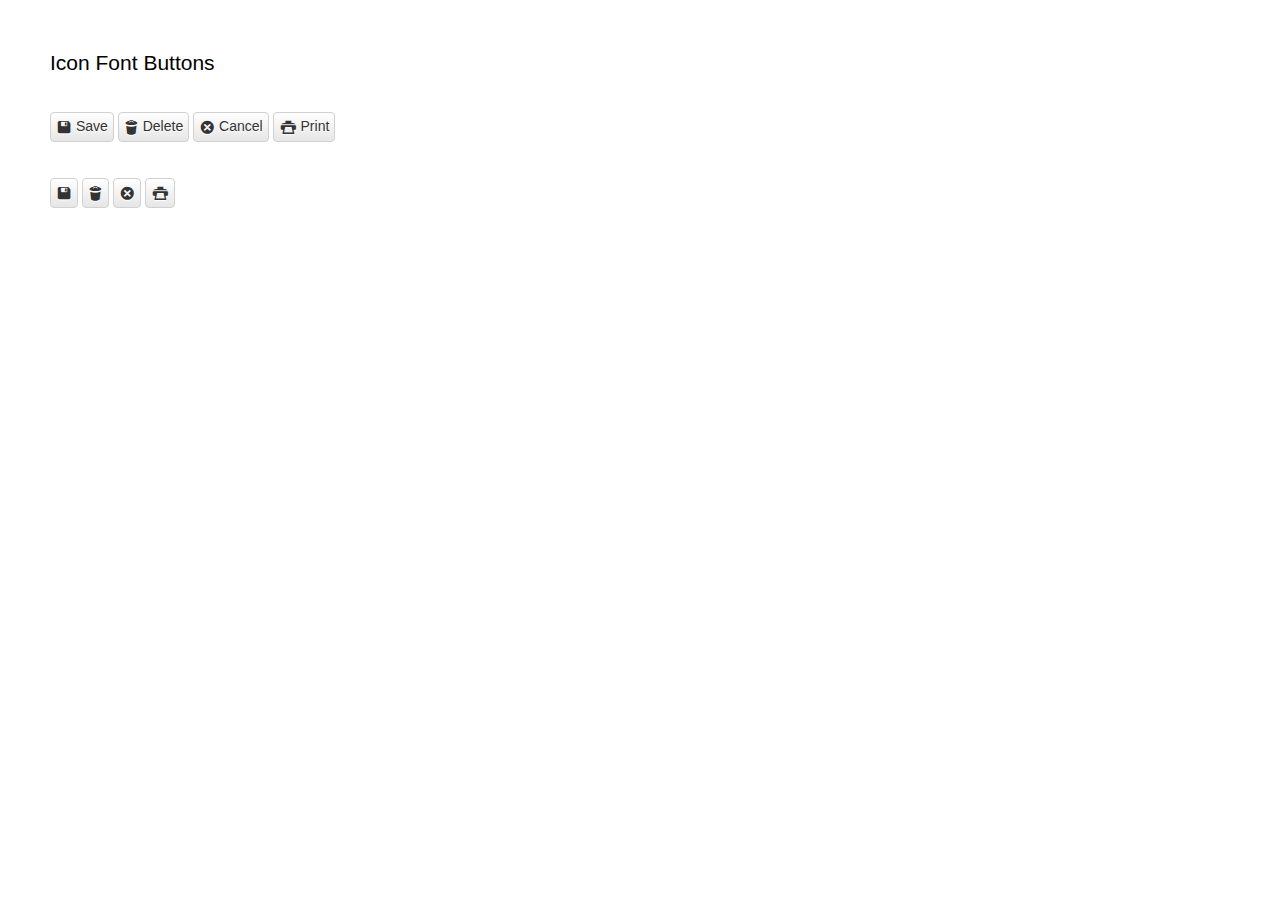
==== icon-font-button/index.html @ 21342de3 "Update structure and link out to our Sass recipes." ====
<!DOCTYPE html>
<!--[if IE 7]><html class="no-js lt-ie10 lt-ie9 lt-ie8"><![endif]-->
<!--[if IE 8]><html class="no-js lt-ie10 lt-ie9"><![endif]-->
<!--[if IE 9]><html class="no-js lt-ie10"><![endif]-->
<!--[if gt IE 10]><!--><html class="no-js"><!--<![endif]--><head>
	<meta charset="utf-8">
	
	<title>Icon Font Buttons</title>
	
    <meta name="viewport" content="width=device-width">

	<!-- Base styles for all patterns -->
	<link rel="stylesheet" href="../css-reset/reset.css" media="all" />
	<link rel="stylesheet" href="../_assets/css/base.css" media="all" />
	
	<!-- Custom styles for *this* patterns -->
	<link rel="stylesheet" href="styles.css" media="all" />

</head>

<body>

	<h1 class="page-title">Icon Font Buttons</h1>

	<div class="buttons"> 
		<button type="button" class="save ui-button-default ui-corner-all" value="Save"><span aria-hidden="true" data-icon="&#128190;"></span> Save</button> 
		<button type="button" class="delete ui-button-default ui-corner-all" value="Delete"><span aria-hidden="true" data-icon="&#59177;"></span> Delete</button> 
		<button type="button" class="cancel ui-button-default ui-corner-all" value="Cancel"><span aria-hidden="true" data-icon="&#10006;"></span> Cancel</button> 
		<button type="button" class="print ui-button-default ui-corner-all" value="Print"><span aria-hidden="true" data-icon="&#59158;"></span> Print</button> 
	</div>
	
	<div class="buttons"> 
		<button type="submit" class="save ui-button-default ui-corner-all" value="Save"><span aria-hidden="true" data-icon="&#128190;"></span></button> 
		<button type="button" class="delete ui-button-default ui-corner-all" value="Delete"><span aria-hidden="true" data-icon="&#59177;"></span></button> 
		<button type="button" class="cancel ui-button-default ui-corner-all" value="Cancel"><span aria-hidden="true" data-icon="&#10006;"></span></button> 
		<button type="button" class="print ui-button-default ui-corner-all" value="Print"><span aria-hidden="true" data-icon="&#59158;"></span></button> 
	</div>

</body>
---- _assets/css/base.css ----
body {
	padding: 50px;
}

.page-title {
	font: 21px/26px "Helvetica Neue", Arial, Helvetica, Geneva, sans-serif;
	margin-bottom: 36px;
}
---- icon-font-button/styles.css ----
@font-face {
    font-family: "entypo";
    font-style: normal;
    font-weight: normal;
    src: url("entypo.eot?#iefix") format("embedded-opentype"), 
    	 url("entypo.woff") format("woff"), 
    	 url("entypo.ttf") format("truetype"), 
    	 url("entypo.svg#entypo") format("svg");
}

.buttons {
	margin-bottom: 36px;
}

button {  
    cursor: pointer;
    display: inline-block;
    font: 14px/26px "Helvetica Neue", Arial, Helvetica, Geneva, sans-serif;
    font-weight: normal;
    overflow: visible;
    padding: 0 5px;
    position: relative;
    text-align: center;
    text-decoration: none !important;
}

.ui-button-default {    
    border: 1px solid #D1D1D1;
    color: #333333;
    text-shadow: 0 1px 1px #FFFFFF;
    
    background-color: #E6E6E6;
	background: -moz-linear-gradient(top,  #ffffff 0%, #e6e6e6 100%);
	background: -webkit-gradient(linear, left top, left bottom, color-stop(0%,#ffffff), color-stop(100%,#e6e6e6));
	background: -webkit-linear-gradient(top,  #ffffff 0%,#e6e6e6 100%);
	background: -o-linear-gradient(top,  #ffffff 0%,#e6e6e6 100%);
	background: -ms-linear-gradient(top,  #ffffff 0%,#e6e6e6 100%);
	background: linear-gradient(to bottom,  #ffffff 0%,#e6e6e6 100%);
	filter: progid:DXImageTransform.Microsoft.gradient( startColorstr='#ffffff', endColorstr='#e6e6e6',GradientType=0 );

}

.ui-button-default:hover {
    border: 1px solid #2E95FF;
    color: #FFFFFF;
    font-weight: normal;
    text-shadow: 0 -1px 1px rgba(34, 34, 34, 0.5);
    
    background-color: #2E95FF;
	background: -moz-linear-gradient(top,  #7ABCFF 0%, #2E95FF 100%);
	background: -webkit-gradient(linear, left top, left bottom, color-stop(0%,#7ABCFF), color-stop(100%,#2E95FF));
	background: -webkit-linear-gradient(top,  #7ABCFF 0%,#2E95FF 100%);
	background: -o-linear-gradient(top,  #7ABCFF 0%,#2E95FF 100%);
	background: -ms-linear-gradient(top,  #7ABCFF 0%,#2E95FF 100%);
	background: linear-gradient(to bottom,  #7ABCFF 0%,#2E95FF 100%);
	filter: progid:DXImageTransform.Microsoft.gradient( startColorstr='#7ABCFF', endColorstr='#2E95FF',GradientType=0 );
}

.ui-corner-all {
    border-radius: 4px 4px 4px 4px;
}

[data-icon]:before { 
	font: 31px/26px "entypo";
	content: attr(data-icon);
	speak: none;
	vertical-align: sub;
}
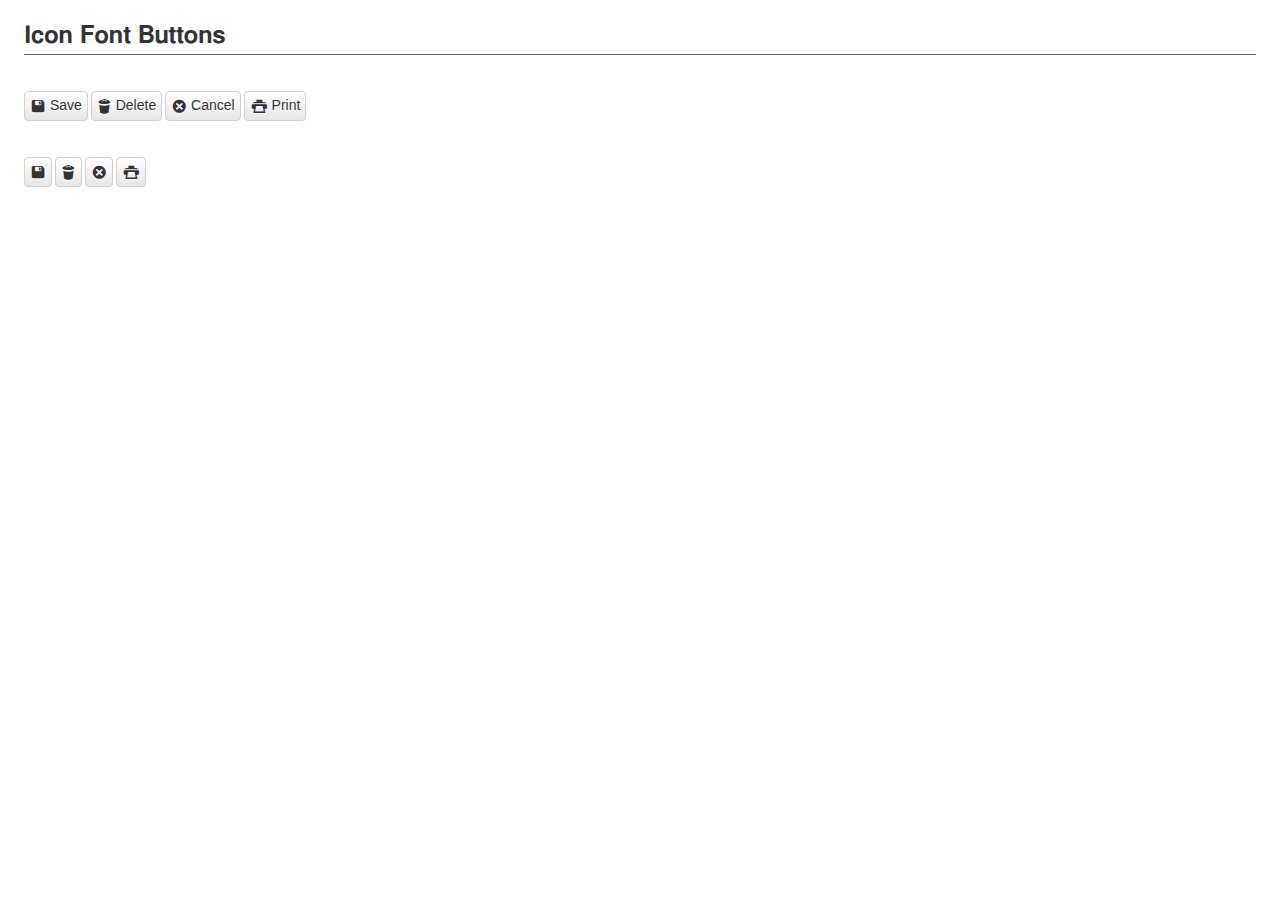
==== commit 30fc69e8: "HTML fortmat for icon butons." ====
--- a/icon-font-button/index.html
+++ b/icon-font-button/index.html
@@ -5,13 +5,13 @@
 <!--[if gt IE 10]><!--><html class="no-js"><!--<![endif]--><head>
 	<meta charset="utf-8">
 	
-	<title>Icon Font Buttons</title>
+	<title>Icon Font Buttons | FED Patterns</title>
 	
     <meta name="viewport" content="width=device-width">
 
 	<!-- Base styles for all patterns -->
-	<link rel="stylesheet" href="../css-reset/reset.css" media="all" />
-	<link rel="stylesheet" href="../_assets/css/base.css" media="all" />
+	<link rel="stylesheet" href="/_assets/css/normalize.css" media="all" />
+	<link rel="stylesheet" href="/_assets/css/base.css" media="all" />
 	
 	<!-- Custom styles for *this* patterns -->
 	<link rel="stylesheet" href="styles.css" media="all" />
@@ -19,21 +19,24 @@
 </head>
 
 <body>
-
-	<h1 class="page-title">Icon Font Buttons</h1>
-
-	<div class="buttons"> 
-		<button type="button" class="save ui-button-default ui-corner-all" value="Save"><span aria-hidden="true" data-icon="&#128190;"></span> Save</button> 
-		<button type="button" class="delete ui-button-default ui-corner-all" value="Delete"><span aria-hidden="true" data-icon="&#59177;"></span> Delete</button> 
-		<button type="button" class="cancel ui-button-default ui-corner-all" value="Cancel"><span aria-hidden="true" data-icon="&#10006;"></span> Cancel</button> 
-		<button type="button" class="print ui-button-default ui-corner-all" value="Print"><span aria-hidden="true" data-icon="&#59158;"></span> Print</button> 
-	</div>
-	
-	<div class="buttons"> 
-		<button type="submit" class="save ui-button-default ui-corner-all" value="Save"><span aria-hidden="true" data-icon="&#128190;"></span></button> 
-		<button type="button" class="delete ui-button-default ui-corner-all" value="Delete"><span aria-hidden="true" data-icon="&#59177;"></span></button> 
-		<button type="button" class="cancel ui-button-default ui-corner-all" value="Cancel"><span aria-hidden="true" data-icon="&#10006;"></span></button> 
-		<button type="button" class="print ui-button-default ui-corner-all" value="Print"><span aria-hidden="true" data-icon="&#59158;"></span></button> 
-	</div>
-
+    <div role="banner">
+    	<h1>Icon Font Buttons</h1>
+    </div>
+    
+    <div role="main">
+        <div class="buttons"> 
+            <button type="button" class="save ui-button-default ui-corner-all" value="Save"><span aria-hidden="true" data-icon="&#128190;"></span> Save</button> 
+            <button type="button" class="delete ui-button-default ui-corner-all" value="Delete"><span aria-hidden="true" data-icon="&#59177;"></span> Delete</button> 
+            <button type="button" class="cancel ui-button-default ui-corner-all" value="Cancel"><span aria-hidden="true" data-icon="&#10006;"></span> Cancel</button> 
+            <button type="button" class="print ui-button-default ui-corner-all" value="Print"><span aria-hidden="true" data-icon="&#59158;"></span> Print</button> 
+        </div>
+    
+        <div class="buttons"> 
+            <button type="submit" class="save ui-button-default ui-corner-all" value="Save"><span aria-hidden="true" data-icon="&#128190;"></span></button> 
+            <button type="button" class="delete ui-button-default ui-corner-all" value="Delete"><span aria-hidden="true" data-icon="&#59177;"></span></button> 
+            <button type="button" class="cancel ui-button-default ui-corner-all" value="Cancel"><span aria-hidden="true" data-icon="&#10006;"></span></button> 
+            <button type="button" class="print ui-button-default ui-corner-all" value="Print"><span aria-hidden="true" data-icon="&#59158;"></span></button> 
+        </div>
+    </div>
+    
 </body>--- a/_assets/css/base.css
+++ b/_assets/css/base.css
@@ -1,8 +1,80 @@
-body {
-	padding: 50px;
+html {
+    font: 62.5%/1.5 helmet, freesans, sans-serif;
 }
 
-.page-title {
-	font: 21px/26px "Helvetica Neue", Arial, Helvetica, Geneva, sans-serif;
-	margin-bottom: 36px;
+body {
+    background: #fff;
+    color: #333;
+    font-size: 12px;
+    font-size: 1.2rem;
+    padding: 2em;
 }
+
+
+
+/* Links */
+a {
+    color: #121774;
+    text-decoration: underline;
+}
+a:hover,
+a:focus {
+    color: #127474;
+    text-decoration: none;
+}
+
+
+
+/* Forms */
+::-webkit-input-placeholder {
+  color: #999;
+}
+:-moz-placeholder {
+  color: #999;
+}
+
+
+
+/* Banner */
+[role="banner"] {
+    border-bottom: 1px solid #666;
+    margin-bottom: 3em;
+    padding-bottom: 0.5em;
+}
+[role="banner"] h1 {
+    line-height: 1;
+    margin: 0;
+}
+[role="banner"] p {
+    margin-bottom: 0;
+}
+
+
+
+/* Footer */
+[role="contentinfo"] {
+    border-top: 1px solid #ccc;
+    margin-top: 3em;
+    padding-top: 1em;
+}
+[role="contentinfo"] p {
+    color: #999;
+    font-size: 1.1em;
+    line-height: 1.2;
+    margin: 0;
+}
+[role="contentinfo"] a,
+[role="contentinfo"] a:visited {
+    color: #999;
+}
+
+
+
+/* Float clearing */
+.group:after {
+    clear: both;
+    content: ".";
+    display: block;
+    height: 0;
+    visibility: hidden;
+}
